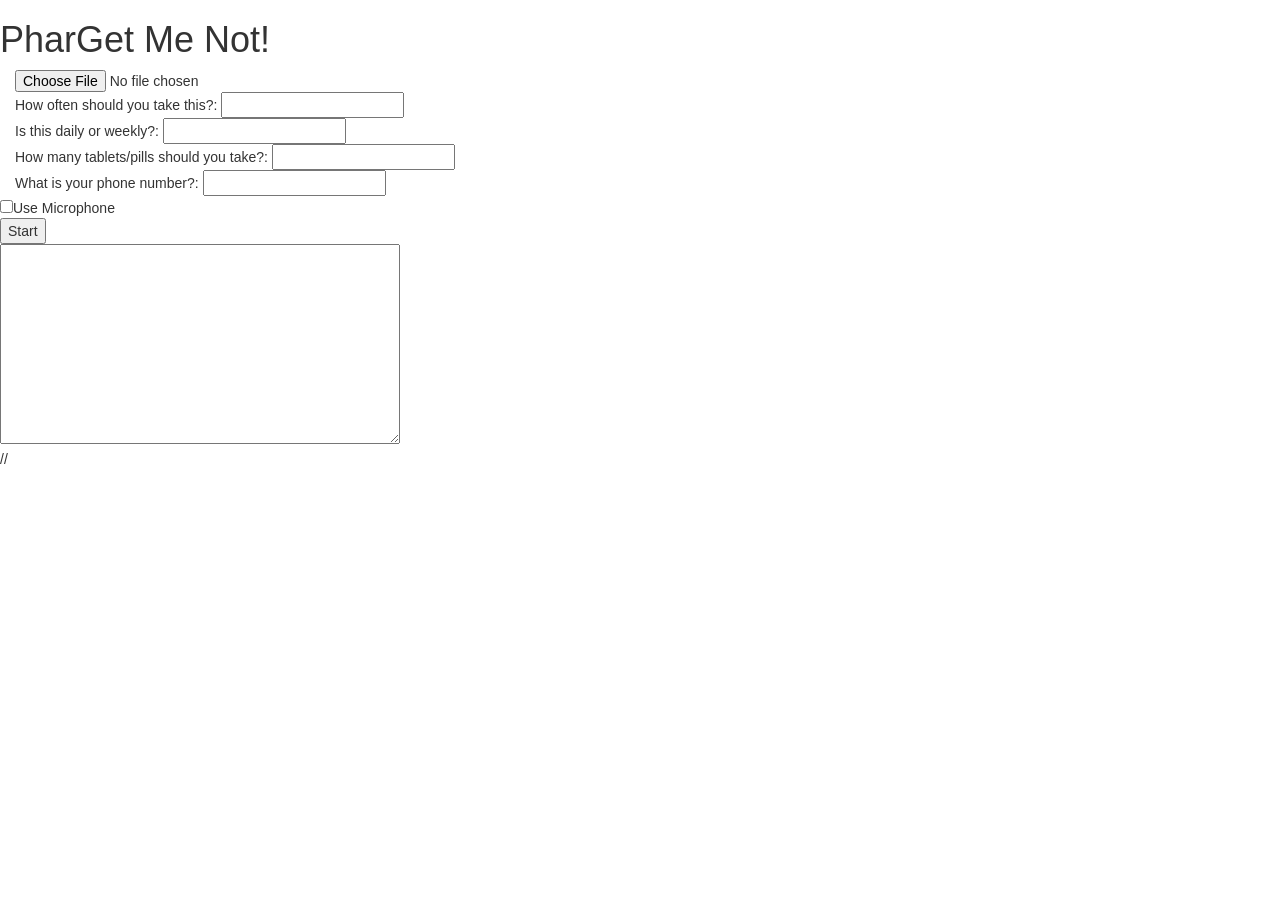
==== index.html @ e1e1d359 "Finished text to speech population" ====
<!DOCTYPE html>
<html>
    
    <head>
        <meta charset="utf-8">
        <title>Pharget Me Not</title>
        <meta name="description" content="An interactive getting started guide for Brackets.">
        
        <meta name="viewport" content="width=device-width, initial-scale=1">

         <!-- Latest compiled and minified CSS -->
        <link rel="stylesheet" href="https://maxcdn.bootstrapcdn.com/bootstrap/3.3.7/css/bootstrap.min.css">    
    </head>
    <body> 
        <h1> PharGet Me Not! </h1>    
        <div class="container-fluid">
             <form action="" method=get>
                <input type="file" name="fileToUpload" id="fileToUpload">
               <span> How often should you take this?:</span> <input id="perDay" type="text" name="freq"><br>
                <span>Is this daily or weekly?:</span> <input id="freq" type="text" name="interval"><br>
                <span>How many tablets/pills should you take?: </span><input id="numberOf" type="text" name="amt"><br>
                <span>What is your phone number?: </span> <input type="text" name="phone"><br>
            </form> 
        </div>
        <div>
            <table width="100%">
                <tr>
                    <td align="right"/>
                    <td><input id="useMic" type="checkbox">Use Microphone</td>
                </tr>
                <tr>
                 <td />
                    <td><button onclick="start()">Start</button></td>
                </tr>
                <tr><td/>
                <td>
                    <textarea id="output" style='width:400px;height:200px'></textarea>
                </td>
                </tr>
                </table>
            </div>
        <script src="https://ajax.googleapis.com/ajax/libs/jquery/3.1.1/jquery.min.js"></script>
//<!-- Latest compiled JavaScript -->
        <script src="https://maxcdn.bootstrapcdn.com/bootstrap/3.3.7/js/bootstrap.min.js"></script>
        <script src="fetchData.js"></script>
        <script src="speech.1.0.0.js" type="text/javascript"></script>
        <script src="speechToText.js" type="text/javascript"></script>
    </body>
</html>
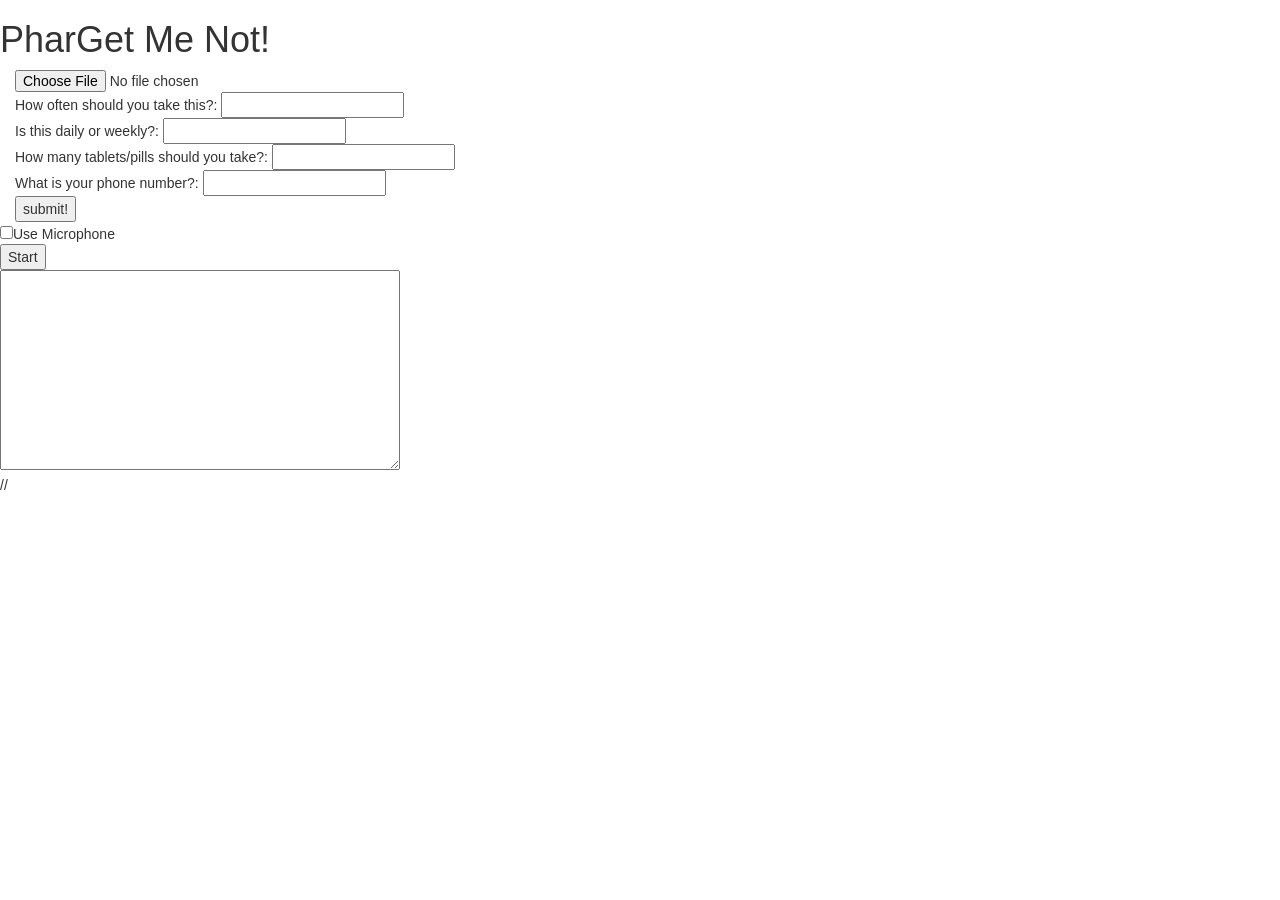
==== commit e6dd0e84: "Adding updatd index file" ====
--- a/index.html
+++ b/index.html
@@ -20,6 +20,7 @@
                 <span>Is this daily or weekly?:</span> <input id="freq" type="text" name="interval"><br>
                 <span>How many tablets/pills should you take?: </span><input id="numberOf" type="text" name="amt"><br>
                 <span>What is your phone number?: </span> <input type="text" name="phone"><br>
+                <input id="sendInput" value="submit!" type="button"> </input>
             </form> 
         </div>
         <div>
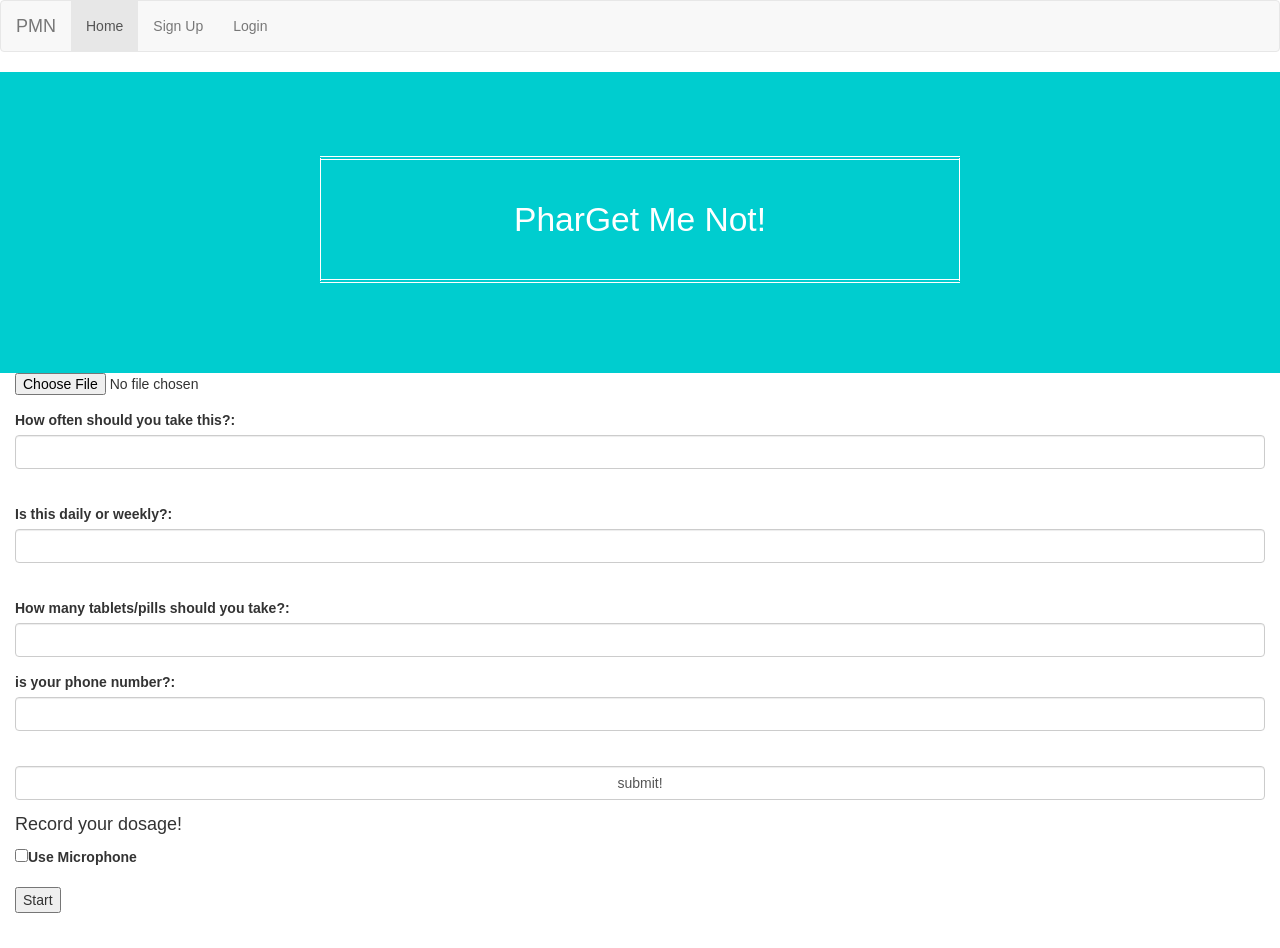
==== commit 1d6dd57e: "added a lot so i hpe this goes through" ====
--- a/index.html
+++ b/index.html
@@ -9,39 +9,60 @@
         <meta name="viewport" content="width=device-width, initial-scale=1">
 
          <!-- Latest compiled and minified CSS -->
-        <link rel="stylesheet" href="https://maxcdn.bootstrapcdn.com/bootstrap/3.3.7/css/bootstrap.min.css">    
+        <link rel="stylesheet" href="assets/css/challenge.css"/> 
+        <link rel="stylesheet" href="https://maxcdn.bootstrapcdn.com/bootstrap/3.3.7/css/bootstrap.min.css">
+           
     </head>
-    <body> 
-        <h1> PharGet Me Not! </h1>    
+    <body>
+    <nav class="navbar navbar-default">
         <div class="container-fluid">
+        <div class="navbar-header">
+            <a class="navbar-brand" href="#">PMN</a>
+        </div>
+        <ul class="nav navbar-nav">
+        <li class="active"><a href="#">Home</a></li>
+        <li><a href="#">Sign Up</a></li>
+        <li><a href="#">Login</a></li>
+    </ul>
+  </div>
+</nav>
+        <section id="banner">
+				<h2>PharGet Me Not!</h2>
+        </section>
+  
+        <div class="container-fluid">
+        
              <form action="" method=get>
+                <div class="form-group">
                 <input type="file" name="fileToUpload" id="fileToUpload">
-               <span> How often should you take this?:</span> <input id="perDay" type="text" name="freq"><br>
-                <span>Is this daily or weekly?:</span> <input id="freq" type="text" name="interval"><br>
-                <span>How many tablets/pills should you take?: </span><input id="numberOf" type="text" name="amt"><br>
-                <span>What is your phone number?: </span> <input type="text" name="phone"><br>
-                <input id="sendInput" value="submit!" type="button"> </input>
-            </form> 
+                </div>
+            <div class="form-group">
+               <label> How often should you take this?:</label><input id="perDay" type="text" name="freq" class="form-control"><br>
+            </div>
+            <div class="form-group">  
+                <label>Is this daily or weekly?:</label> <input id="freq" type="text" name="interval" class="form-control"><br>
+            </div>
+            <div class="form-group">  
+                <label>How many tablets/pills should you take?: </label><input id="numberOf" type="text" name="amt" class="form-control">
+            </div>
+            <div class="form-group">
+                <label> is your phone number?: </label><input type="text" name="phone" class="form-control"><br>
+            </div>
+            <div class="form-group">
+                <input id="sendInput" value="submit!" type="button" class="form-control"> </input>
+            </div>
+            </form>   
+            <h4> Record your dosage! </h4>
+            <div class="form-group">
+                <input id="useMic" type="checkbox"><label>Use Microphone</lable>
+             </div>
+             <div class="form-group">
+                <button onclick="start()">Start</button></td>
+                <textarea id="output" style='width:400px;height:200px' hidden></textarea>
+            </div>
         </div>
-        <div>
-            <table width="100%">
-                <tr>
-                    <td align="right"/>
-                    <td><input id="useMic" type="checkbox">Use Microphone</td>
-                </tr>
-                <tr>
-                 <td />
-                    <td><button onclick="start()">Start</button></td>
-                </tr>
-                <tr><td/>
-                <td>
-                    <textarea id="output" style='width:400px;height:200px'></textarea>
-                </td>
-                </tr>
-                </table>
-            </div>
         <script src="https://ajax.googleapis.com/ajax/libs/jquery/3.1.1/jquery.min.js"></script>
-//<!-- Latest compiled JavaScript -->
+<!-- Latest compiled JavaScript -->
         <script src="https://maxcdn.bootstrapcdn.com/bootstrap/3.3.7/js/bootstrap.min.js"></script>
         <script src="fetchData.js"></script>
         <script src="speech.1.0.0.js" type="text/javascript"></script>
--- a/assets/css/challenge.css
+++ b/assets/css/challenge.css
@@ -0,0 +1,155 @@
+	#banner {
+		background-color: #00cdcf;
+		color: #ffffff;
+		padding: 8em 0 6em 0;
+		text-align: center;
+	}
+
+		#banner input, #banner select, #banner textarea {
+			color: #ffffff;
+		}
+
+		#banner a {
+			color: #00cdcf;
+		}
+
+		#banner strong, #banner b {
+			color: #ffffff;
+		}
+
+		#banner h1, #banner h2, #banner h3, #banner h4, #banner h5, #banner h6 {
+			color: #ffffff;
+		}
+
+		#banner blockquote {
+			border-left-color: rgba(255, 255, 255, 0.25);
+		}
+
+		#banner code {
+			background: rgba(255, 255, 255, 0.075);
+			border-color: rgba(255, 255, 255, 0.25);
+		}
+
+		#banner hr {
+			border-bottom-color: rgba(255, 255, 255, 0.25);
+		}
+
+		#banner input[type="submit"],
+		#banner input[type="reset"],
+		#banner input[type="button"],
+		#banner button,
+		#banner .button {
+			background-color: #f7f7f7;
+			color: #555 !important;
+		}
+
+			#banner input[type="submit"]:hover,
+			#banner input[type="reset"]:hover,
+			#banner input[type="button"]:hover,
+			#banner button:hover,
+			#banner .button:hover {
+				background-color: white;
+			}
+
+			#banner input[type="submit"]:active,
+			#banner input[type="reset"]:active,
+			#banner input[type="button"]:active,
+			#banner button:active,
+			#banner .button:active {
+				background-color: #eaeaea;
+			}
+
+			#banner input[type="submit"].alt,
+			#banner input[type="reset"].alt,
+			#banner input[type="button"].alt,
+			#banner button.alt,
+			#banner .button.alt {
+				background-color: transparent;
+				box-shadow: inset 0 0 0 2px rgba(255, 255, 255, 0.25);
+				color: #ffffff !important;
+			}
+
+				#banner input[type="submit"].alt:hover,
+				#banner input[type="reset"].alt:hover,
+				#banner input[type="button"].alt:hover,
+				#banner button.alt:hover,
+				#banner .button.alt:hover {
+					background-color: rgba(255, 255, 255, 0.075);
+				}
+
+				#banner input[type="submit"].alt:active,
+				#banner input[type="reset"].alt:active,
+				#banner input[type="button"].alt:active,
+				#banner button.alt:active,
+				#banner .button.alt:active {
+					background-color: rgba(255, 255, 255, 0.2);
+				}
+
+				#banner input[type="submit"].alt.icon:before,
+				#banner input[type="reset"].alt.icon:before,
+				#banner input[type="button"].alt.icon:before,
+				#banner button.alt.icon:before,
+				#banner .button.alt.icon:before {
+					color: #99ebeb;
+				}
+
+			#banner input[type="submit"].special,
+			#banner input[type="reset"].special,
+			#banner input[type="button"].special,
+			#banner button.special,
+			#banner .button.special {
+				background-color: #009a9c;
+				color: #fff !important;
+			}
+
+				#banner input[type="submit"].special:hover,
+				#banner input[type="reset"].special:hover,
+				#banner input[type="button"].special:hover,
+				#banner button.special:hover,
+				#banner .button.special:hover {
+					background-color: #00b4b5;
+				}
+
+				#banner input[type="submit"].special:active,
+				#banner input[type="reset"].special:active,
+				#banner input[type="button"].special:active,
+				#banner button.special:active,
+				#banner .button.special:active {
+					background-color: #008183;
+				}
+
+		#banner h2 {
+			border-style: double solid;
+			border-width: 4px 1px;
+			font-size: 2.4em;
+			line-height: 1.35em;
+			margin: 0 auto 1em;
+			padding: 1.1em;
+			position: relative;
+			width: 40%;
+		}
+
+		#banner p {
+			font-size: 1.5em;
+			text-transform: uppercase;
+		}
+
+		@media screen and (max-width: 1680px) {
+
+			#banner {
+				padding: 8em 0 6em 0;
+			}
+
+		}
+
+		@media screen and (max-width: 1280px) {
+
+			#banner {
+				padding: 6em 0 4em 0;
+			}
+
+				#banner h2 {
+					width: 50%;
+				}
+
+		}
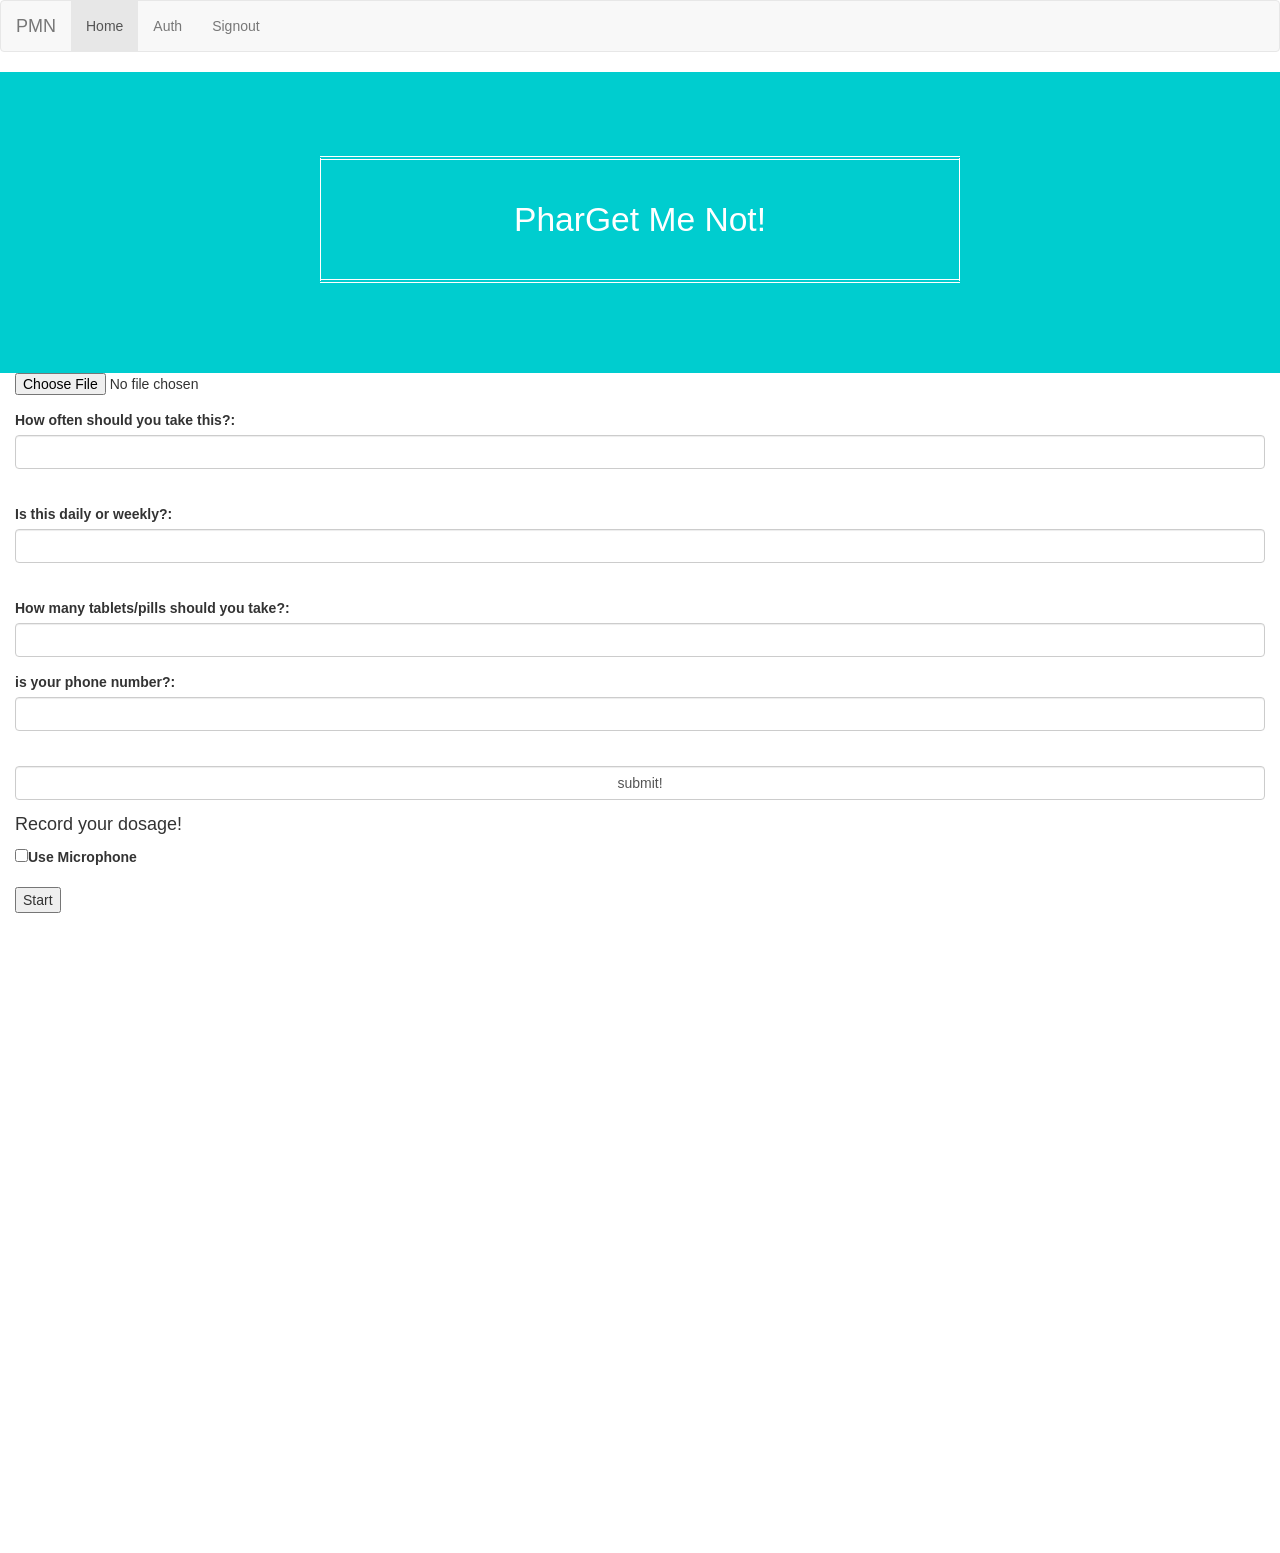
==== commit d76bc1a5: "Calendar bugs" ====
--- a/index.html
+++ b/index.html
@@ -13,7 +13,7 @@
         <link rel="stylesheet" href="https://maxcdn.bootstrapcdn.com/bootstrap/3.3.7/css/bootstrap.min.css">
            
     </head>
-    <body>
+    <body onload="initClient();">
     <nav class="navbar navbar-default">
         <div class="container-fluid">
         <div class="navbar-header">
@@ -21,18 +21,17 @@
         </div>
         <ul class="nav navbar-nav">
         <li class="active"><a href="#">Home</a></li>
-        <li><a href="#">Sign Up</a></li>
-        <li><a href="#">Login</a></li>
+        <li><a href="#" id="authorize-button" onClick="handleAuthClick()">Auth</a></li>
+        <li><a href="#" id="signout-button"  onClick="handleSignoutClick()">Signout</a></li>
     </ul>
   </div>
 </nav>
         <section id="banner">
 				<h2>PharGet Me Not!</h2>
         </section>
-  
         <div class="container-fluid">
         
-             <form action="" method=get>
+             <form action="addToCalendar();" method=get>
                 <div class="form-group">
                 <input type="file" name="fileToUpload" id="fileToUpload">
                 </div>
@@ -61,6 +60,9 @@
                 <textarea id="output" style='width:400px;height:200px' hidden></textarea>
             </div>
         </div>
+        <div>
+            <iframe src="https://calendar.google.com/calendar/embed?src=sve7g5a9jaeae21kl80p18suns%40group.calendar.google.com&ctz=America/New_York" style="border: 0" width="800" height="600" frameborder="0" scrolling="no"></iframe>
+        </div>
         <script src="https://ajax.googleapis.com/ajax/libs/jquery/3.1.1/jquery.min.js"></script>
 <!-- Latest compiled JavaScript -->
         <script src="https://maxcdn.bootstrapcdn.com/bootstrap/3.3.7/js/bootstrap.min.js"></script>
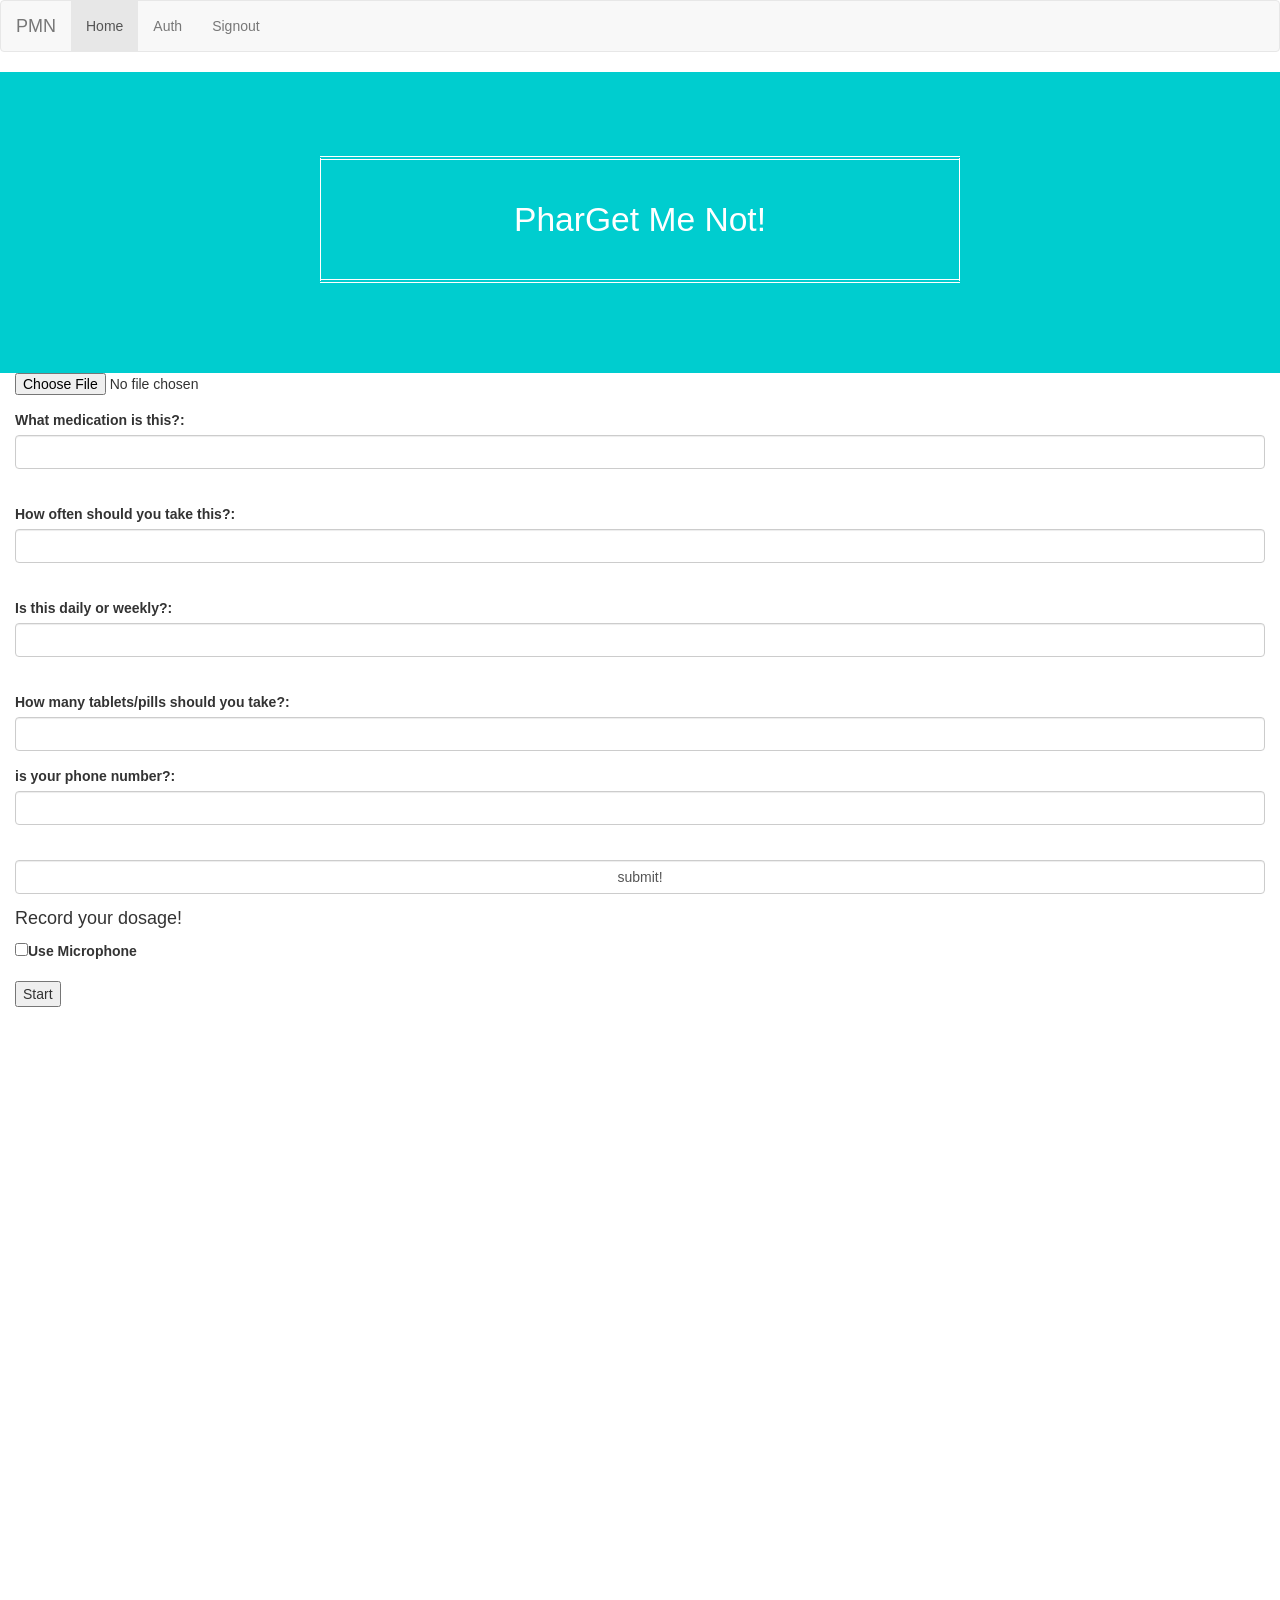
==== commit 7107f90a: "Not sure if it works" ====
--- a/index.html
+++ b/index.html
@@ -31,26 +31,30 @@
         </section>
         <div class="container-fluid">
         
-             <form action="addToCalendar();" method=get>
+             <form>
                 <div class="form-group">
                 <input type="file" name="fileToUpload" id="fileToUpload">
                 </div>
             <div class="form-group">
+               <label> What medication is this?:</label><input id="med" type="text" name="drug" class="form-control"><br>
+            </div>
+            <div class="form-group">
                <label> How often should you take this?:</label><input id="perDay" type="text" name="freq" class="form-control"><br>
             </div>
             <div class="form-group">  
-                <label>Is this daily or weekly?:</label> <input id="freq" type="text" name="interval" class="form-control"><br>
+                <label>Is this daily or weekly?:</label> <input id="interval" type="text" name="interval" class="form-control"><br>
             </div>
             <div class="form-group">  
                 <label>How many tablets/pills should you take?: </label><input id="numberOf" type="text" name="amt" class="form-control">
             </div>
             <div class="form-group">
-                <label> is your phone number?: </label><input type="text" name="phone" class="form-control"><br>
+                <label> is your phone number?: </label><input id="ph" type="text" name="phone" class="form-control"><br>
             </div>
             <div class="form-group">
-                <input id="sendInput" value="submit!" type="button" class="form-control"> </input>
+                <input id="sendInput" value="submit!" type="button" class="form-control" onclick="formData()"> </input>
             </div>
             </form>   
+        
             <h4> Record your dosage! </h4>
             <div class="form-group">
                 <input id="useMic" type="checkbox"><label>Use Microphone</lable>
@@ -63,9 +67,36 @@
         <div>
             <iframe src="https://calendar.google.com/calendar/embed?src=sve7g5a9jaeae21kl80p18suns%40group.calendar.google.com&ctz=America/New_York" style="border: 0" width="800" height="600" frameborder="0" scrolling="no"></iframe>
         </div>
+        <script>
+            function formData(){
+                var drug = document.getElementById("med").value;
+                var freq = document.getElementById("perDay").value;
+                var interval = document.getElementById("interval").value;
+                var amt = document.getElementById("numberOf").value;
+                var phone = document.getElementById("ph").value;
+                var obj = { "drug": drug,"freq": freq, "interval": interval,"amt": amt, "phone": phone};
+                
+                console.log(obj);
+                $.ajax({
+                    url: "http://localhost:8000/textBot.py",
+                    type: "post",
+                    contentType: "application/json; charset=utf-8",
+                    dataType: "json",
+                    data: JSON.stringify(obj),
+                    success: function(response){
+                        console.log(response.message);
+                        console.log(response.keys);
+                        console.log(response.data);
+
+                    }
+                });
+            }
+
+        </script>
         <script src="https://ajax.googleapis.com/ajax/libs/jquery/3.1.1/jquery.min.js"></script>
+        <script src="https://apis.google.com/js/platform.js?onload=onLoadCallback"></script>
 <!-- Latest compiled JavaScript -->
-        <script src="https://maxcdn.bootstrapcdn.com/bootstrap/3.3.7/js/bootstrap.min.js"></script>
+        <script src="setCalendar.js"></script>
         <script src="fetchData.js"></script>
         <script src="speech.1.0.0.js" type="text/javascript"></script>
         <script src="speechToText.js" type="text/javascript"></script>
